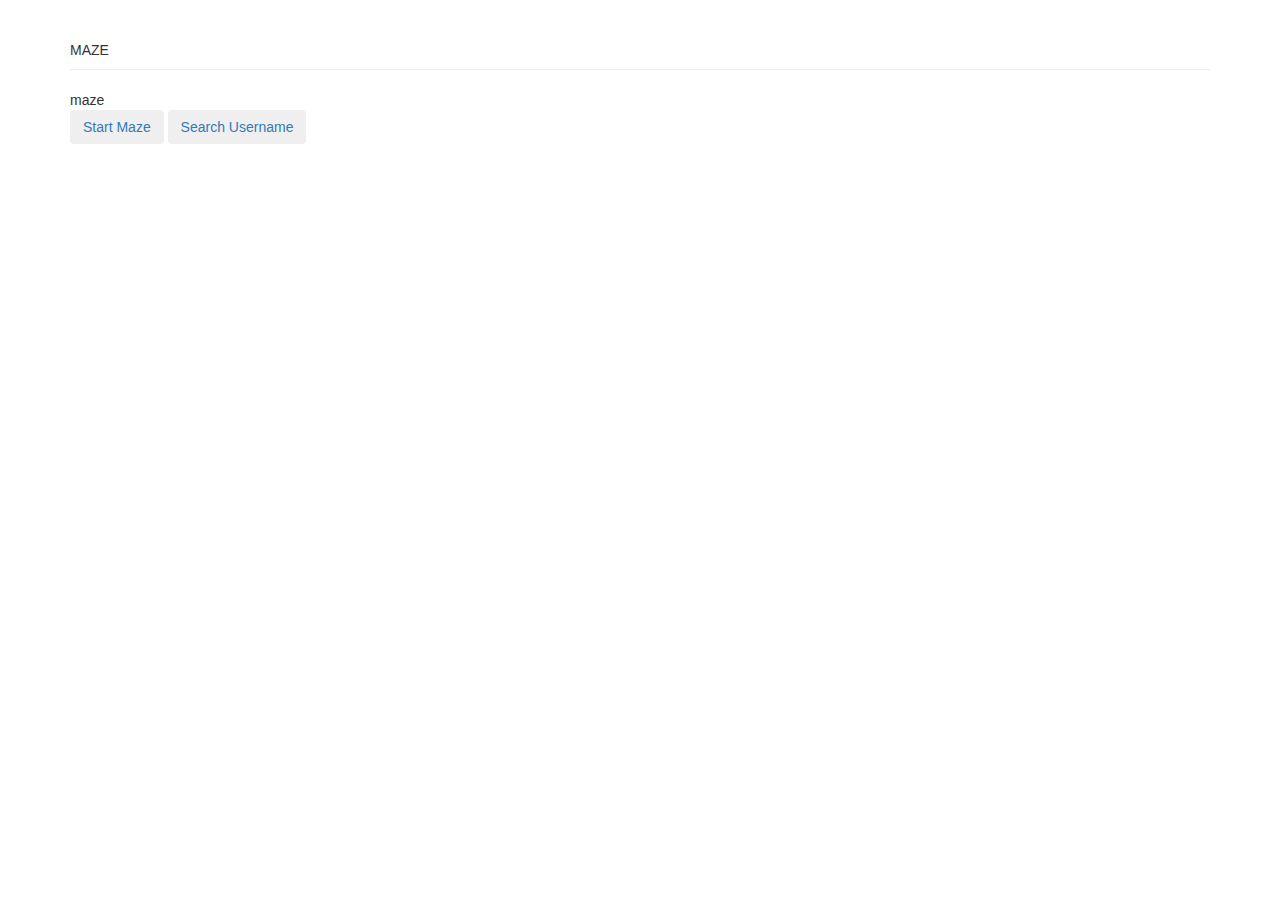
==== index.html @ 0c984504 "Create framework of webpages" ====
<html>
<head>
  <link rel="stylesheet" href="https://maxcdn.bootstrapcdn.com/bootstrap/3.4.1/css/bootstrap.min.css">
  <script src="https://ajax.googleapis.com/ajax/libs/jquery/3.5.1/jquery.min.js"></script>
  <script src="https://maxcdn.bootstrapcdn.com/bootstrap/3.4.1/js/bootstrap.min.js"></script>
</head>

<body>

  <div class="container">
    <div class="page-header">
    MAZE
    </div>
    maze
  </div>
  <div class="container">
      <a href="difficulty_select.html"><button type="button" class="btn">Start Maze</button></a>
      <a href="username_search.html"><button type="button" class="btn">Search Username</button></a>
  </div>
</body>
</html>
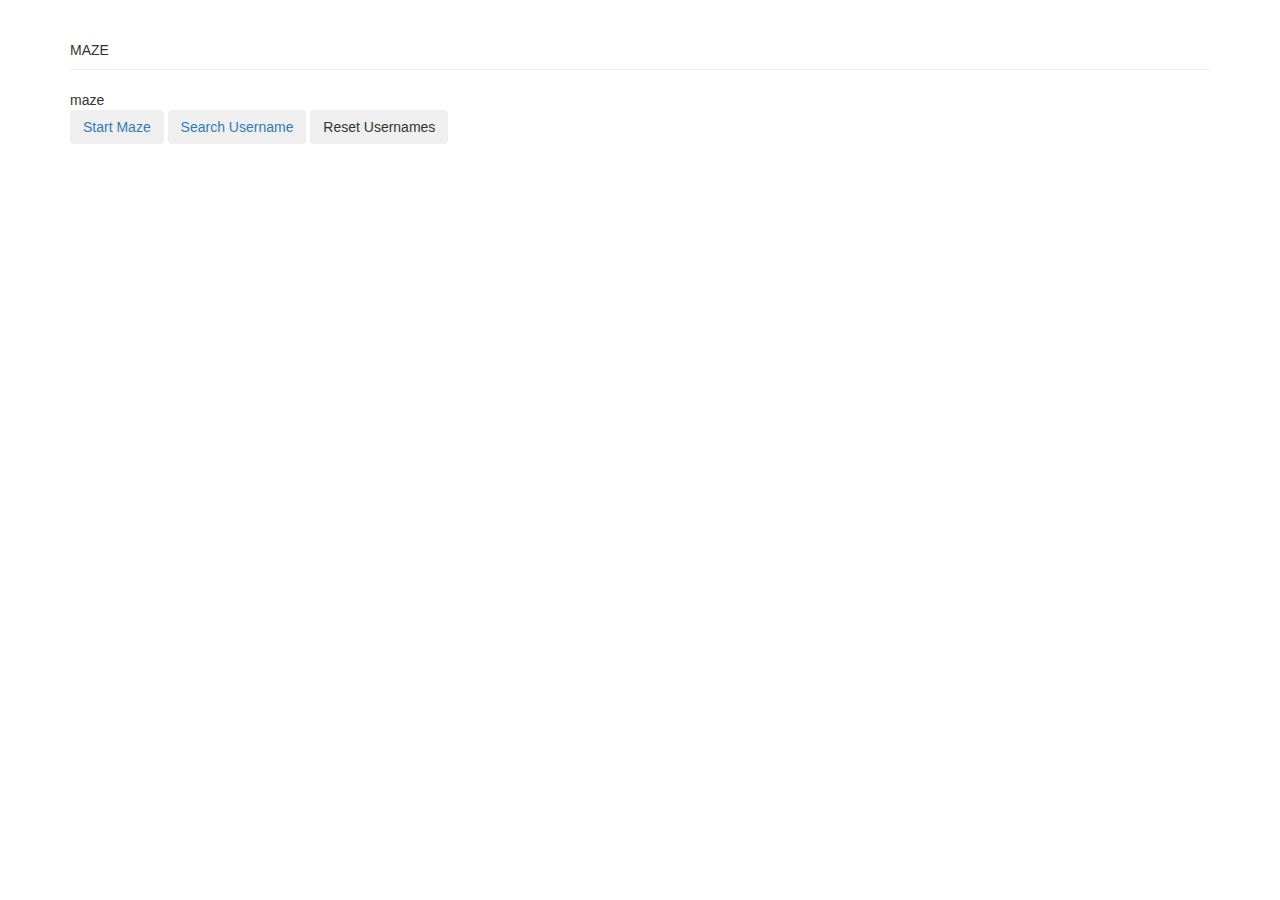
==== commit ddd74790: "Resets saved usernames." ====
--- a/index.html
+++ b/index.html
@@ -16,6 +16,16 @@
   <div class="container">
       <a href="difficulty_select.html"><button type="button" class="btn">Start Maze</button></a>
       <a href="username_search.html"><button type="button" class="btn">Search Username</button></a>
+      <button type="button" class="btn" onclick="resetUsernames()"> Reset Usernames</button>
   </div>
 </body>
 </html>
+
+<script>
+
+  function resetUsernames(){
+    localStorage.setItem('usernames', undefined)
+    alert('Saved Usernames Deleted.')
+  }
+
+</script>
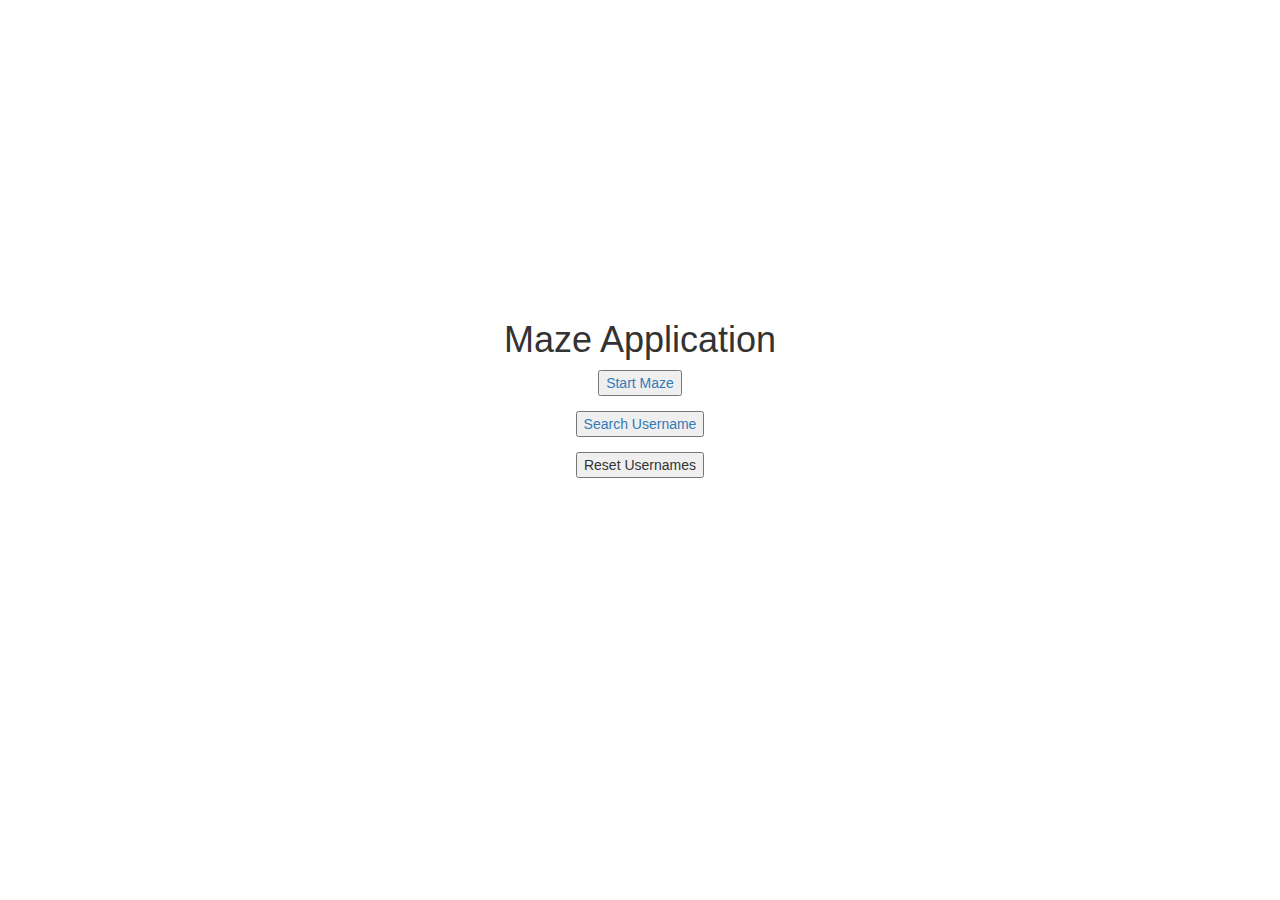
==== commit b69bcaa3: "Made the landing page more presentable." ====
--- a/index.html
+++ b/index.html
@@ -4,27 +4,41 @@
   <script src="https://ajax.googleapis.com/ajax/libs/jquery/3.5.1/jquery.min.js"></script>
   <script src="https://maxcdn.bootstrapcdn.com/bootstrap/3.4.1/js/bootstrap.min.js"></script>
 </head>
+<style>
+  .body {
+    margin: auto;
+  }
+  .container {
+    margin-top: 300px;
+  }
+  .center {
+    text-align: center;
+  }
+  .btn-group button {
+    margin-inline: auto;
+    margin-bottom: 15px;
+    display: block;
+  }
+</style>
 
-<body>
-
-  <div class="container">
-    <div class="page-header">
-    MAZE
+<body class="body">
+    <div class="container">
+      <div class="center">
+        <h1>Maze Application</h1>
+        <div class="btn-group">
+          <a href="difficulty_select.html"><button type="button" >Start Maze</button></a>
+          <a href="username_search.html"><button type="button" >Search Username</button></a>
+          <button type="button" onclick="resetUsernames()"> Reset Usernames</button>
+        </div>
+      </div>
     </div>
-    maze
-  </div>
-  <div class="container">
-      <a href="difficulty_select.html"><button type="button" class="btn">Start Maze</button></a>
-      <a href="username_search.html"><button type="button" class="btn">Search Username</button></a>
-      <button type="button" class="btn" onclick="resetUsernames()"> Reset Usernames</button>
-  </div>
 </body>
 </html>
 
 <script>
 
   function resetUsernames(){
-    localStorage.setItem('usernames', undefined)
+    localStorage.removeItem('usernames')
     alert('Saved Usernames Deleted.')
   }
 
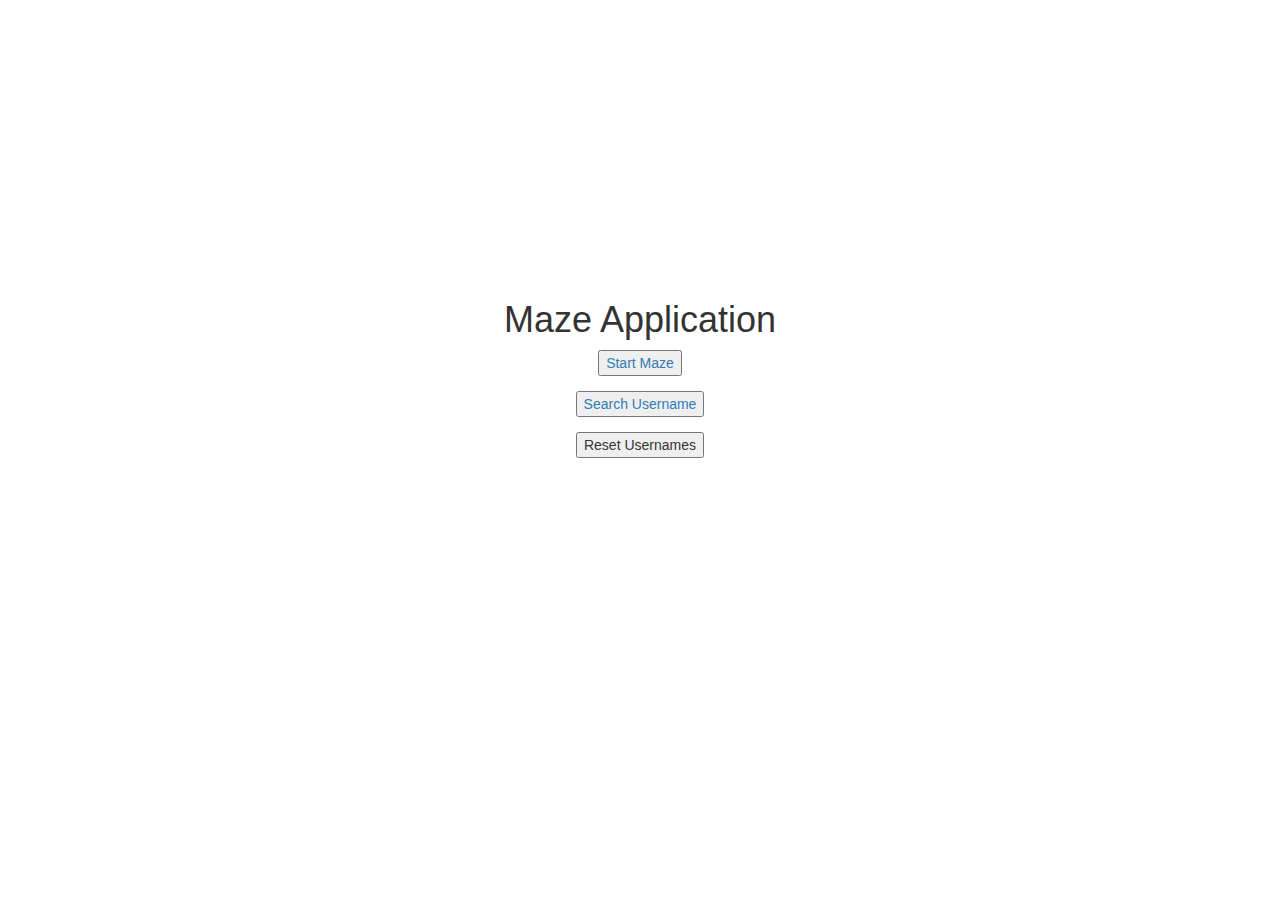
==== commit e7cf4b67: "Modified CSS and changed index to reflect that change." ====
--- a/index.html
+++ b/index.html
@@ -1,28 +1,12 @@
 <html>
 <head>
   <link rel="stylesheet" href="https://maxcdn.bootstrapcdn.com/bootstrap/3.4.1/css/bootstrap.min.css">
+  <link rel="stylesheet" href="AppStyle.css">
   <script src="https://ajax.googleapis.com/ajax/libs/jquery/3.5.1/jquery.min.js"></script>
   <script src="https://maxcdn.bootstrapcdn.com/bootstrap/3.4.1/js/bootstrap.min.js"></script>
 </head>
-<style>
-  .body {
-    margin: auto;
-  }
-  .container {
-    margin-top: 300px;
-  }
-  .center {
-    text-align: center;
-  }
-  .btn-group button {
-    margin-inline: auto;
-    margin-bottom: 15px;
-    display: block;
-  }
-</style>
-
 <body class="body">
-    <div class="container">
+    <div class="landing">
       <div class="center">
         <h1>Maze Application</h1>
         <div class="btn-group">
--- a/AppStyle.css
+++ b/AppStyle.css
@@ -0,0 +1,14 @@
+.body {
+  margin: auto;
+}
+.landing {
+  margin-top: 300px;
+}
+.center {
+  text-align: center;
+}
+.btn-group button {
+  margin-inline: auto;
+  margin-bottom: 15px;
+  display: block;
+}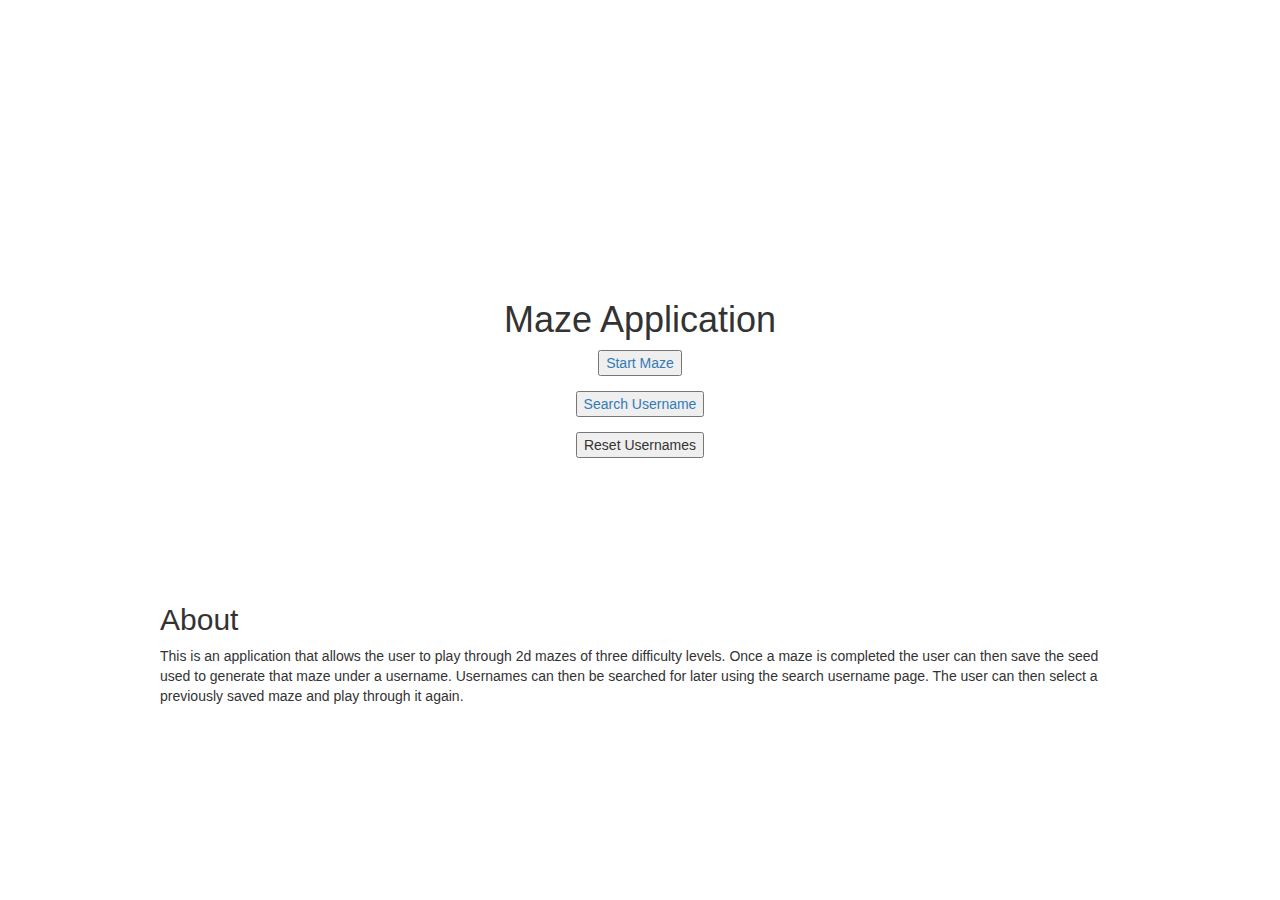
==== commit 6e37e2ac: "Added an about section." ====
--- a/index.html
+++ b/index.html
@@ -1,11 +1,11 @@
 <html>
-<head>
-  <link rel="stylesheet" href="https://maxcdn.bootstrapcdn.com/bootstrap/3.4.1/css/bootstrap.min.css">
-  <link rel="stylesheet" href="AppStyle.css">
-  <script src="https://ajax.googleapis.com/ajax/libs/jquery/3.5.1/jquery.min.js"></script>
-  <script src="https://maxcdn.bootstrapcdn.com/bootstrap/3.4.1/js/bootstrap.min.js"></script>
-</head>
-<body class="body">
+  <head>
+    <link rel="stylesheet" href="https://maxcdn.bootstrapcdn.com/bootstrap/3.4.1/css/bootstrap.min.css">
+    <link rel="stylesheet" href="AppStyle.css">
+    <script src="https://ajax.googleapis.com/ajax/libs/jquery/3.5.1/jquery.min.js"></script>
+    <script src="https://maxcdn.bootstrapcdn.com/bootstrap/3.4.1/js/bootstrap.min.js"></script>
+  </head>
+  <body class="body">
     <div class="landing">
       <div class="center">
         <h1>Maze Application</h1>
@@ -16,7 +16,18 @@
         </div>
       </div>
     </div>
-</body>
+      <br>
+    <div class="container">
+      <div class="about">
+        <h2>
+          About
+        </h2>
+        This is an application that allows the user to play through 2d mazes of three difficulty levels. Once a maze is completed
+        the user can then save the seed used to generate that maze under a username. Usernames can then be searched for later using
+        the search username page. The user can then select a previously saved maze and play through it again.
+      </div>
+    </div>
+  </body>
 </html>
 
 <script>
--- a/AppStyle.css
+++ b/AppStyle.css
@@ -11,4 +11,21 @@
   margin-inline: auto;
   margin-bottom: 15px;
   display: block;
+}
+.about{
+  padding: 90px;
+}
+
+.login-box{
+  width: 280px;
+  height: 300px;
+  background: rgba(0, 0, 0, 0.5);
+  color: #fff;
+  top: 50%;
+  left: 50%;
+  position: absolute;
+  transform: translate(-50%,-50%);
+  box-sizing: border-box;
+  padding-top: 50px;
+
 }